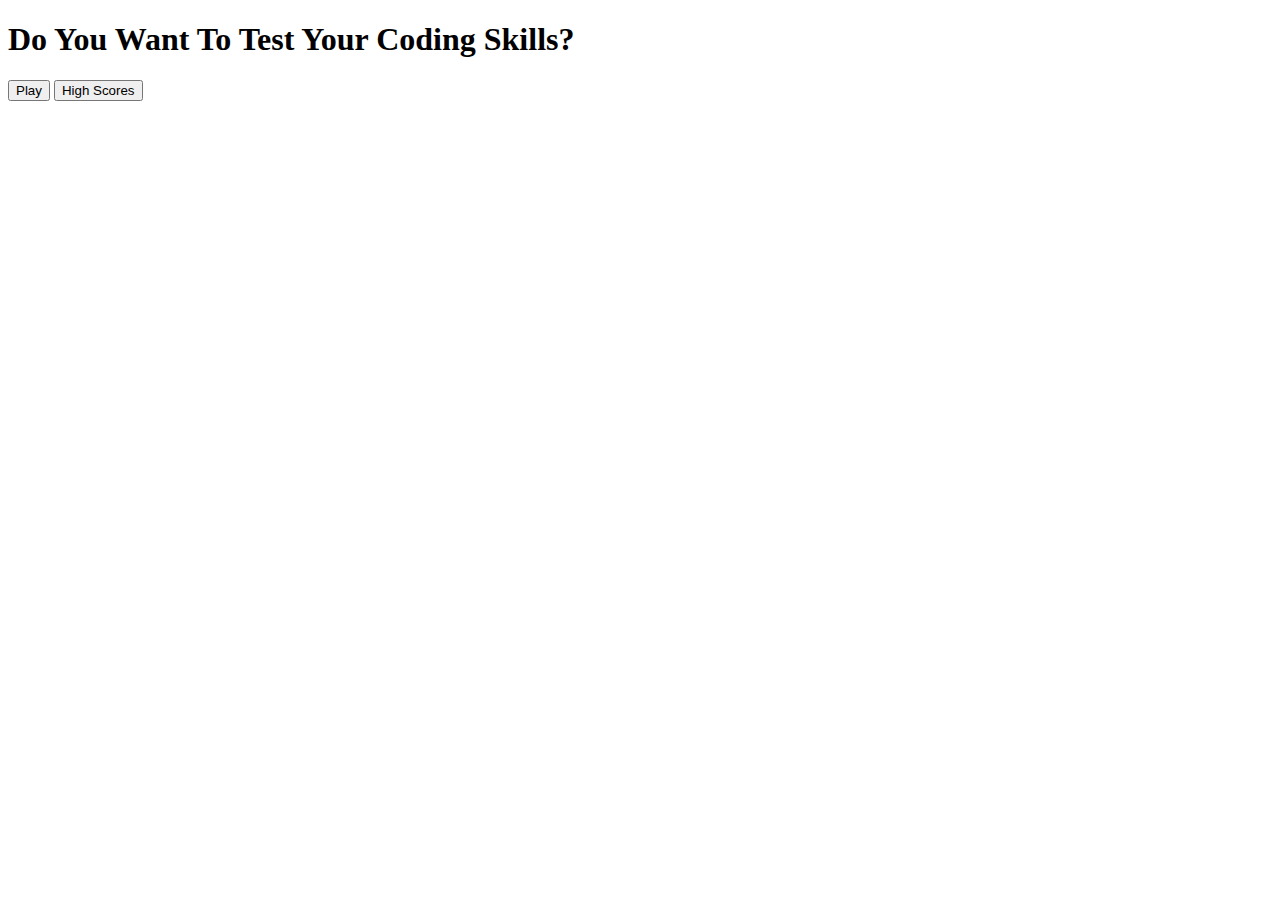
==== index.html @ 811a8397 "commit" ====
<!DOCTYPE html>
<html lang="en">

<head>
    <meta charset="UTF-8" />
    <meta name="viewport" content="width=device-width, initial-scale=1.0" />
    <title>Kelley's Code Quiz</title>
    <link rel="style sheet" href="style.css">
</head>

<body>
    <h1>Do You Want To Test Your Coding Skills?</h1>
    <div class="play">
        <button class="playBtn" type="submit" formaction="./game.html" >Play</button>
        <button class="highScoresBtn">High Scores</button>
    </div>


    <script src="./script.js"></script>
</body>

</html>
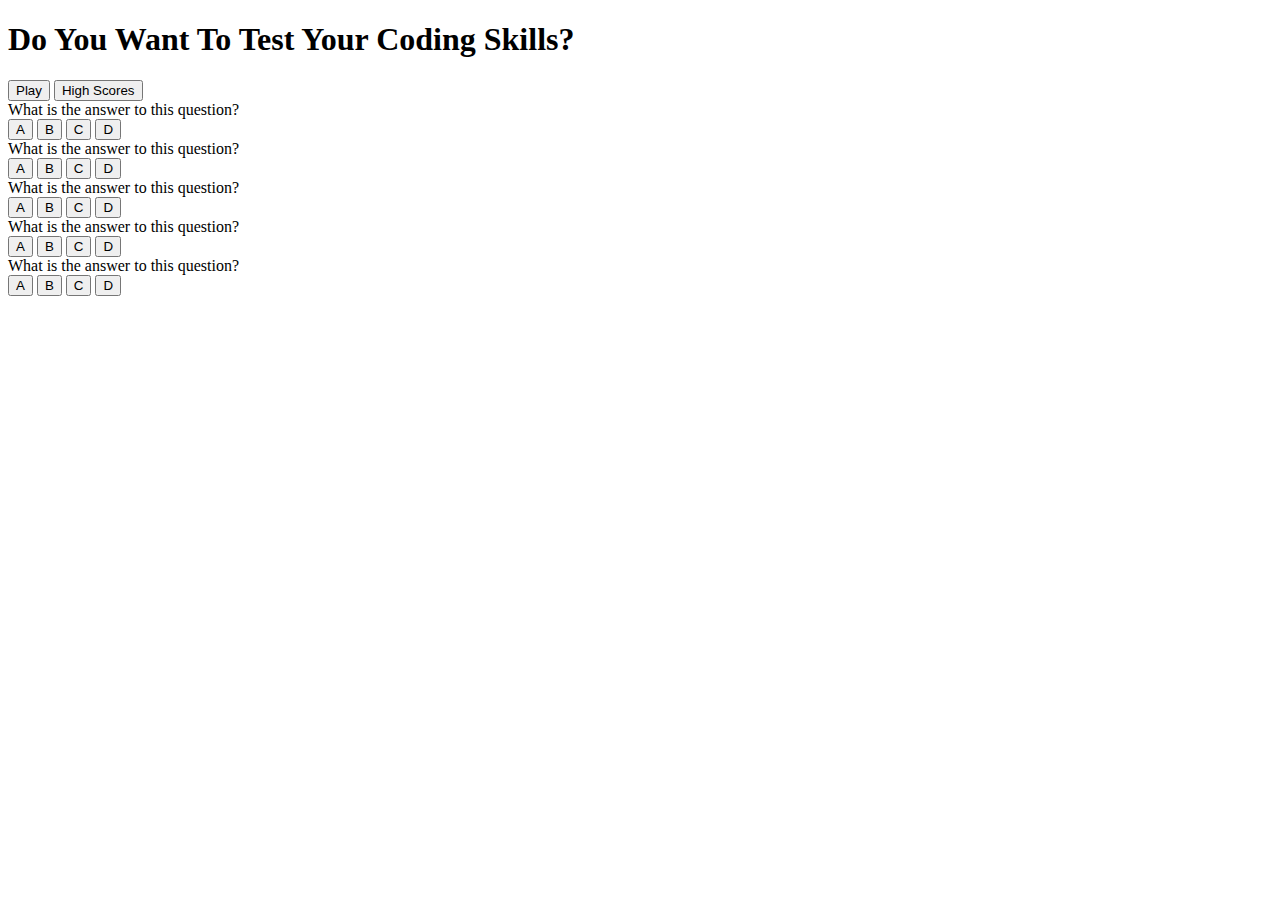
==== commit 5e4f5959: "commit" ====
--- a/index.html
+++ b/index.html
@@ -11,9 +11,53 @@
 <body>
     <h1>Do You Want To Test Your Coding Skills?</h1>
     <div class="play">
-        <button class="playBtn" type="submit" formaction="./game.html" >Play</button>
+        <button class="playBtn">Play</button>
         <button class="highScoresBtn">High Scores</button>
     </div>
+
+    <container>
+
+        <div class="question1">What is the answer to this question?</div>
+        <div class="answers1">
+            <button class="choice1a">A</button>
+            <button class="choice1b">B</button>
+            <button class="choice1c">C</button>
+            <button class="choice1d">D</button>
+        </div>
+
+        <div class="question2">What is the answer to this question?</div>
+        <div class="answers2">
+            <button class="choice2a">A</button>
+            <button class="choice2b">B</button>
+            <button class="choice2c">C</button>
+            <button class="choice2d">D</button>
+        </div>
+
+        <div class="question3">What is the answer to this question?</div>
+        <div class="answers3">
+            <button class="choice3a">A</button>
+            <button class="choice3b">B</button>
+            <button class="choice3c">C</button>
+            <button class="choice3d">D</button>
+        </div>
+
+        <div class="question4">What is the answer to this question?</div>
+        <div class="answers4">
+            <button class="choice4a">A</button>
+            <button class="choice4b">B</button>
+            <button class="choice4c">C</button>
+            <button class="choice4d">D</button>
+        </div>
+
+        <div class="question5">What is the answer to this question?</div>
+        <div class="answers5">
+            <button class="choice5a">A</button>
+            <button class="choice5b">B</button>
+            <button class="choice5c">C</button>
+            <button class="choice5d">D</button>
+        </div>
+
+    </container>
 
 
     <script src="./script.js"></script>
--- a/style.css
+++ b/style.css
@@ -0,0 +1,3 @@
+@media screen and (maxwidth:768px) {
+    min-width: 44rem;
+}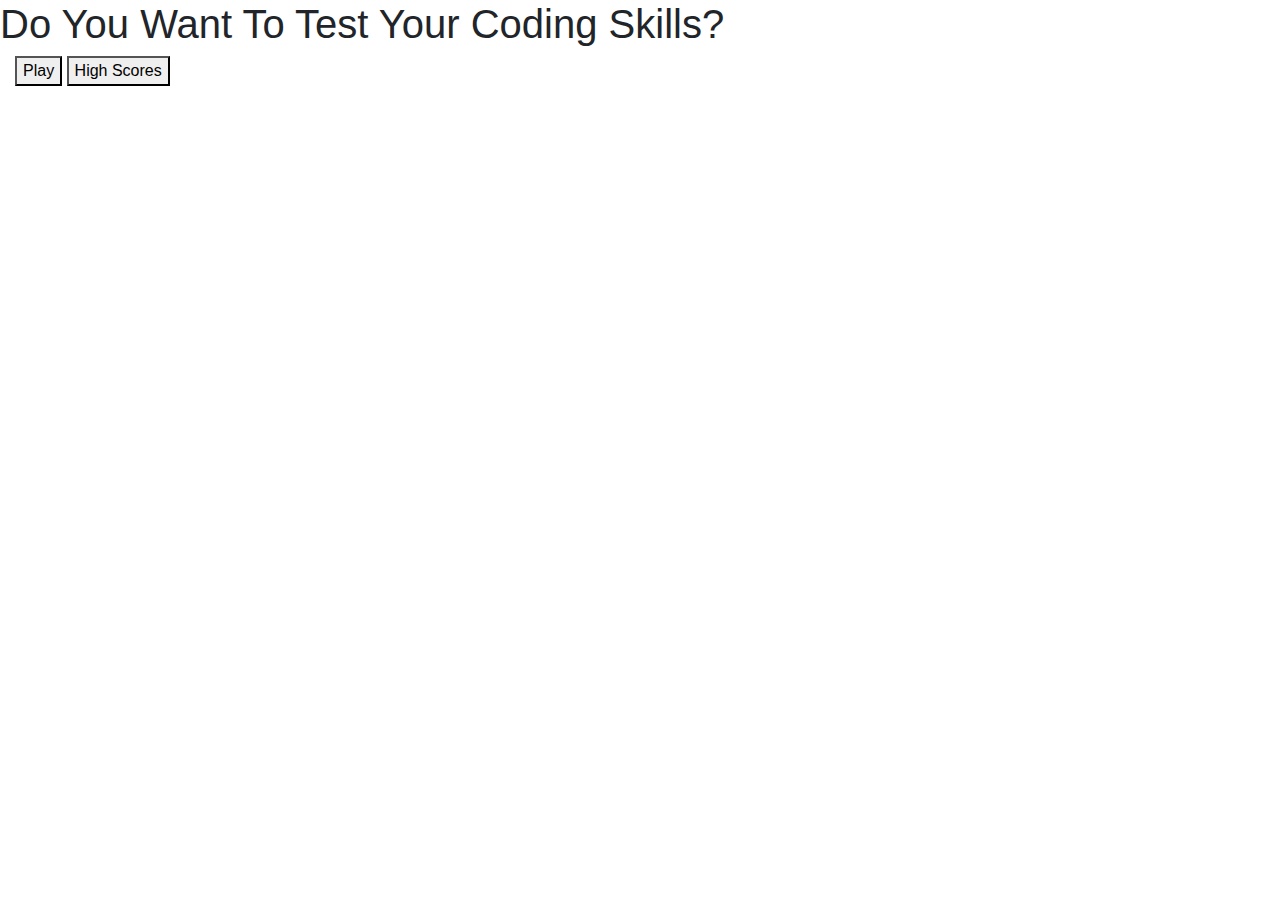
==== commit cb0356f1: "commit" ====
--- a/index.html
+++ b/index.html
@@ -5,62 +5,18 @@
     <meta charset="UTF-8" />
     <meta name="viewport" content="width=device-width, initial-scale=1.0" />
     <title>Kelley's Code Quiz</title>
+    <link rel="stylesheet" href="https://cdnjs.cloudflare.com/ajax/libs/twitter-bootstrap/4.5.0/css/bootstrap.min.css">
     <link rel="style sheet" href="style.css">
+    <script src="./script.js"></script>
 </head>
 
 <body>
     <h1>Do You Want To Test Your Coding Skills?</h1>
-    <div class="play">
-        <button class="playBtn">Play</button>
+    <div class="game container-fluid ">
+        <button class="playBtn" id= "Play">Play</button>
         <button class="highScoresBtn">High Scores</button>
     </div>
 
-    <container>
-
-        <div class="question1">What is the answer to this question?</div>
-        <div class="answers1">
-            <button class="choice1a">A</button>
-            <button class="choice1b">B</button>
-            <button class="choice1c">C</button>
-            <button class="choice1d">D</button>
-        </div>
-
-        <div class="question2">What is the answer to this question?</div>
-        <div class="answers2">
-            <button class="choice2a">A</button>
-            <button class="choice2b">B</button>
-            <button class="choice2c">C</button>
-            <button class="choice2d">D</button>
-        </div>
-
-        <div class="question3">What is the answer to this question?</div>
-        <div class="answers3">
-            <button class="choice3a">A</button>
-            <button class="choice3b">B</button>
-            <button class="choice3c">C</button>
-            <button class="choice3d">D</button>
-        </div>
-
-        <div class="question4">What is the answer to this question?</div>
-        <div class="answers4">
-            <button class="choice4a">A</button>
-            <button class="choice4b">B</button>
-            <button class="choice4c">C</button>
-            <button class="choice4d">D</button>
-        </div>
-
-        <div class="question5">What is the answer to this question?</div>
-        <div class="answers5">
-            <button class="choice5a">A</button>
-            <button class="choice5b">B</button>
-            <button class="choice5c">C</button>
-            <button class="choice5d">D</button>
-        </div>
-
-    </container>
-
-
-    <script src="./script.js"></script>
 </body>
 
 </html>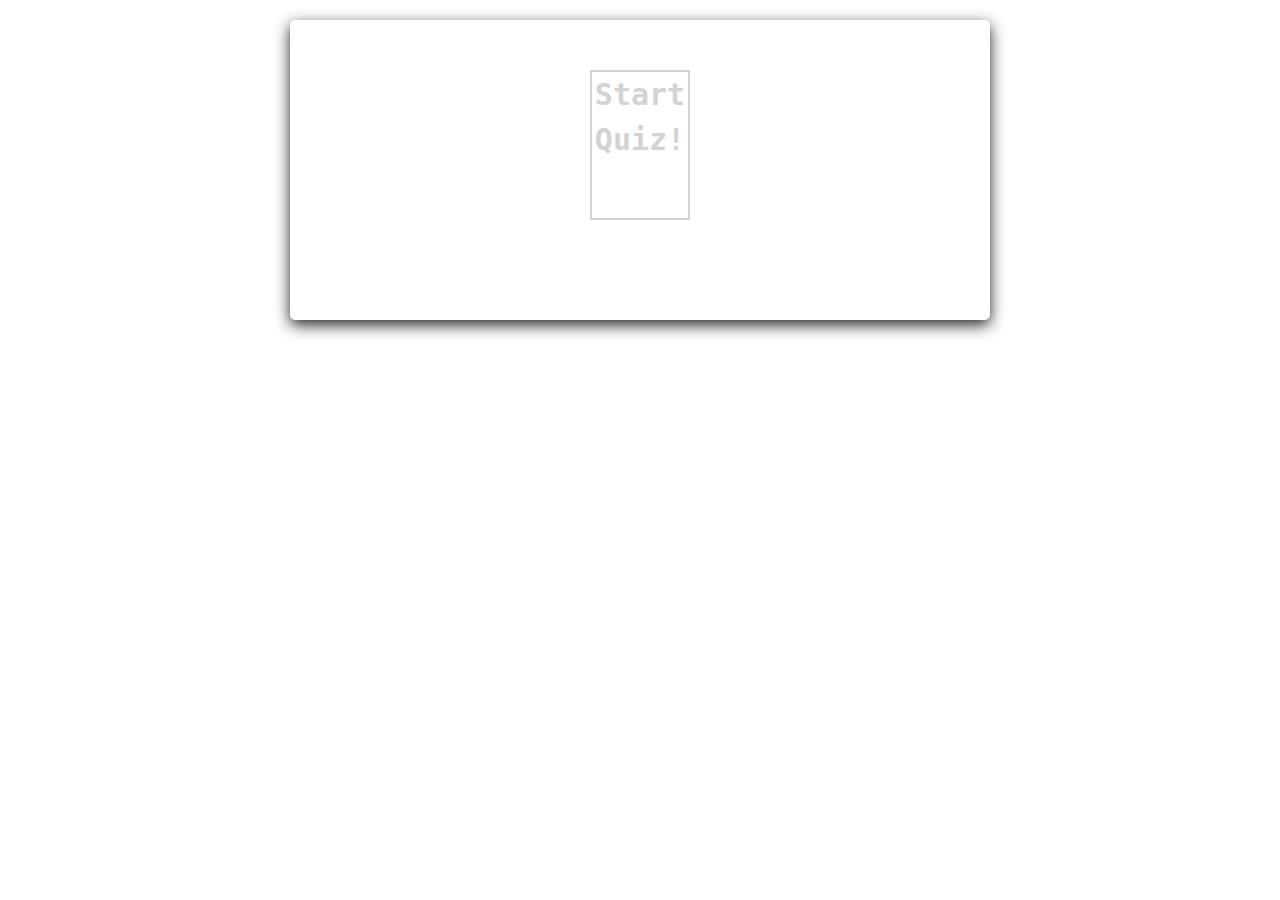
==== commit 1c66424a: "k" ====
--- a/index.html
+++ b/index.html
@@ -6,17 +6,31 @@
     <meta name="viewport" content="width=device-width, initial-scale=1.0" />
     <title>Kelley's Code Quiz</title>
     <link rel="stylesheet" href="https://cdnjs.cloudflare.com/ajax/libs/twitter-bootstrap/4.5.0/css/bootstrap.min.css">
-    <link rel="style sheet" href="style.css">
-    <script src="./script.js"></script>
+    <link rel="stylesheet" href="style.css">
+
 </head>
 
 <body>
-    <h1>Do You Want To Test Your Coding Skills?</h1>
-    <div class="game container-fluid ">
-        <button class="playBtn" id= "Play">Play</button>
-        <button class="highScoresBtn">High Scores</button>
+    <div id="container">
+        <div id="start">Start Quiz!</div>
+        <div id="quiz" style="display: none">
+            <div id="question"></div>
+            <div id="qImg"></div>
+            <div id="choices">
+                <div class="choice" id="A" onclick="checkAnswer('A')"></div>
+                <div class="choice" id="B" onclick="checkAnswer('B')"></div>
+                <div class="choice" id="C" onclick="checkAnswer('C')"></div>
+            </div>
+            <div id="timer">
+                <div id="counter"></div>
+                <div id="btimeGauge"></div>
+                <div id="timeGauge"></div>
+            </div>
+            <div id="progress"></div>
+        </div>
+        <div id="scoreContainer" style="display: none"></div>
     </div>
-
+    <script src="script.js"></script>
 </body>
 
 </html>--- a/style.css
+++ b/style.css
@@ -0,0 +1,148 @@
+body{
+    font-size: 20px;
+    font-family: monospace;
+}
+
+#container{
+    margin : 20px auto;
+    background-color: white;
+    height: 300px;
+    width : 700px;
+    border-radius: 5px;
+    box-shadow: 0px 5px 15px 0px;
+    position: relative;
+}
+#start{
+    font-size: 1.5em;
+    font-weight: bolder;
+    word-break: break-all;
+    width:100px;
+    height:150px;
+    border : 2px solid lightgrey;
+    text-align: center;
+    cursor: pointer;
+    position: absolute;
+    left:300px;
+    top:50px;
+    color : lightgrey;
+}
+#start:hover{
+    border: 3px solid lightseagreen;
+    color : lightseagreen;
+}
+
+#qImg{
+    width : 200px;
+    height : 200px;
+    position: absolute;
+    left : 0px;
+    top : 0px;
+}
+#qImg img{
+    width : 200px;
+    height : 200px;
+    border-top-left-radius: 5px;
+}
+
+#question{
+    width:500px;
+    height : 125px;
+    position: absolute;
+    right:0;
+    top:0;
+}
+#question p{
+    margin : 0;
+    padding : 15px;
+    font-size: 1.25em;
+}
+
+#choices{
+    width : 480px;
+    position: absolute;
+    right : 0;
+    top : 125px;
+    padding : 10px
+}
+.choice{
+    display: inline-block;
+    width : 135px;
+    text-align: center;
+    border : 1px solid grey;
+    border-radius: 5px;
+    cursor: pointer;
+    padding : 5px;
+}
+.choice:hover{
+    border : 2px solid grey;
+    font-weight: bold;
+}
+
+#timer{
+    position: absolute;
+    height : 100px;
+    width : 200px;
+    bottom : 0px;
+    text-align: center;
+}
+#counter{
+    font-size: 3em;
+}
+#btimeGauge{
+    width : 150px;
+    height : 10px;
+    border-radius: 10px;
+    background-color: lightgray;
+    margin-left : 25px;
+}
+#timeGauge{
+    height : 10px;
+    border-radius: 10px;
+    background-color: mediumseagreen;
+    margin-top : -10px;
+    margin-left : 25px;
+}
+#progress{
+    width : 500px;
+    position: absolute;
+    bottom : 0px;
+    right : 0px;
+    padding:5px;
+    text-align: right;
+}
+.prog{
+    width : 25px;
+    height : 25px;
+    border: 1px solid #000;
+    display: inline-block;
+    border-radius: 50%;
+    margin-left : 5px;
+    margin-right : 5px;
+}
+#scoreContainer{
+    margin : 20px auto;
+    background-color: white;
+    opacity: 0.8;
+    height: 300px;
+    width : 700px;
+    border-radius: 5px;
+    box-shadow: 0px 5px 15px 0px;
+    position: relative;
+    display: none;
+}
+#scoreContainer img{
+    position: absolute;
+    top:100px;
+    left:325px;
+}
+#scoreContainer p{
+    position: absolute;
+    display: block;
+    width : 59px;
+    height :59px;
+    top:130px;
+    left:325px;
+    font-size: 1.5em;
+    font-weight: bold;
+    text-align: center;
+}
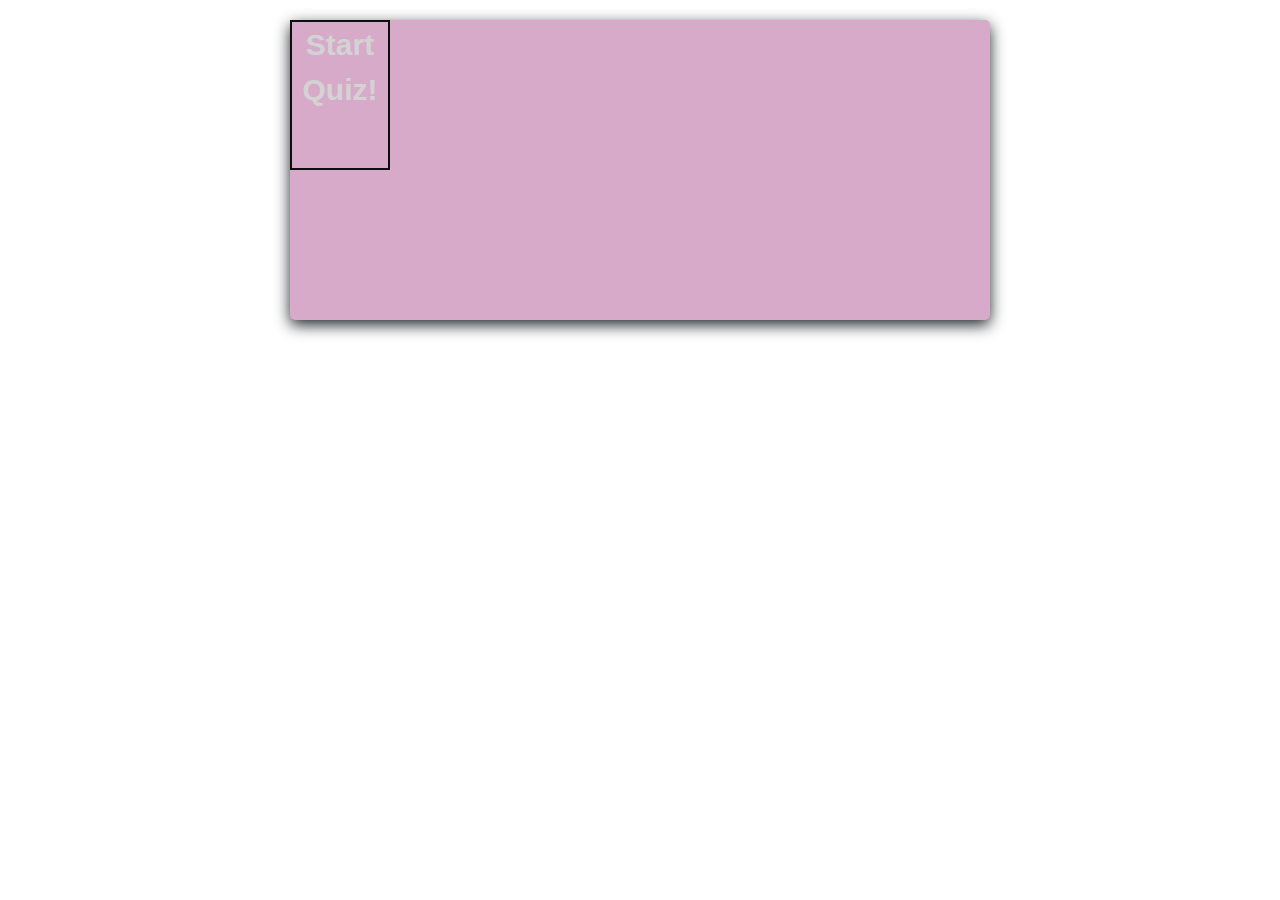
==== commit f22ad5b0: "commit" ====
--- a/index.html
+++ b/index.html
@@ -15,20 +15,22 @@
         <div id="start">Start Quiz!</div>
         <div id="quiz" style="display: none">
             <div id="question"></div>
-            <div id="qImg"></div>
+        
             <div id="choices">
                 <div class="choice" id="A" onclick="checkAnswer('A')"></div>
                 <div class="choice" id="B" onclick="checkAnswer('B')"></div>
                 <div class="choice" id="C" onclick="checkAnswer('C')"></div>
+                <div class="choice" id="D" onclick="checkAnswer('D')"></div>
             </div>
             <div id="timer">
                 <div id="counter"></div>
-                <div id="btimeGauge"></div>
-                <div id="timeGauge"></div>
+                <div id="timer"></div>
             </div>
             <div id="progress"></div>
         </div>
-        <div id="scoreContainer" style="display: none"></div>
+        <div id="scoreContainer" style="display: none">
+        <p id= "finalScore" >YOUR FINAL SCORE IS: </p>
+        </div>
     </div>
     <script src="script.js"></script>
 </body>
--- a/style.css
+++ b/style.css
@@ -1,55 +1,34 @@
 body{
     font-size: 20px;
-    font-family: monospace;
 }
 
 #container{
     margin : 20px auto;
-    background-color: white;
+    background-color: rgb(216, 170, 202);
     height: 300px;
     width : 700px;
     border-radius: 5px;
     box-shadow: 0px 5px 15px 0px;
-    position: relative;
 }
 #start{
     font-size: 1.5em;
     font-weight: bolder;
-    word-break: break-all;
     width:100px;
     height:150px;
-    border : 2px solid lightgrey;
+    border : 2px solid rgb(15, 14, 14);
     text-align: center;
     cursor: pointer;
-    position: absolute;
-    left:300px;
-    top:50px;
     color : lightgrey;
 }
 #start:hover{
-    border: 3px solid lightseagreen;
-    color : lightseagreen;
+    border: 3px solid rgb(158, 129, 145);
+    color : rgb(85, 39, 79);
 }
 
-#qImg{
-    width : 200px;
-    height : 200px;
-    position: absolute;
-    left : 0px;
-    top : 0px;
-}
-#qImg img{
-    width : 200px;
-    height : 200px;
-    border-top-left-radius: 5px;
-}
 
 #question{
     width:500px;
     height : 125px;
-    position: absolute;
-    right:0;
-    top:0;
 }
 #question p{
     margin : 0;
@@ -59,9 +38,6 @@
 
 #choices{
     width : 480px;
-    position: absolute;
-    right : 0;
-    top : 125px;
     padding : 10px
 }
 .choice{
@@ -79,7 +55,6 @@
 }
 
 #timer{
-    position: absolute;
     height : 100px;
     width : 200px;
     bottom : 0px;
@@ -88,36 +63,10 @@
 #counter{
     font-size: 3em;
 }
-#btimeGauge{
-    width : 150px;
-    height : 10px;
-    border-radius: 10px;
-    background-color: lightgray;
-    margin-left : 25px;
-}
-#timeGauge{
-    height : 10px;
-    border-radius: 10px;
-    background-color: mediumseagreen;
-    margin-top : -10px;
-    margin-left : 25px;
-}
 #progress{
     width : 500px;
-    position: absolute;
-    bottom : 0px;
-    right : 0px;
     padding:5px;
     text-align: right;
-}
-.prog{
-    width : 25px;
-    height : 25px;
-    border: 1px solid #000;
-    display: inline-block;
-    border-radius: 50%;
-    margin-left : 5px;
-    margin-right : 5px;
 }
 #scoreContainer{
     margin : 20px auto;
@@ -127,22 +76,6 @@
     width : 700px;
     border-radius: 5px;
     box-shadow: 0px 5px 15px 0px;
-    position: relative;
-    display: none;
+   
 }
-#scoreContainer img{
-    position: absolute;
-    top:100px;
-    left:325px;
-}
-#scoreContainer p{
-    position: absolute;
-    display: block;
-    width : 59px;
-    height :59px;
-    top:130px;
-    left:325px;
-    font-size: 1.5em;
-    font-weight: bold;
-    text-align: center;
-}
+
